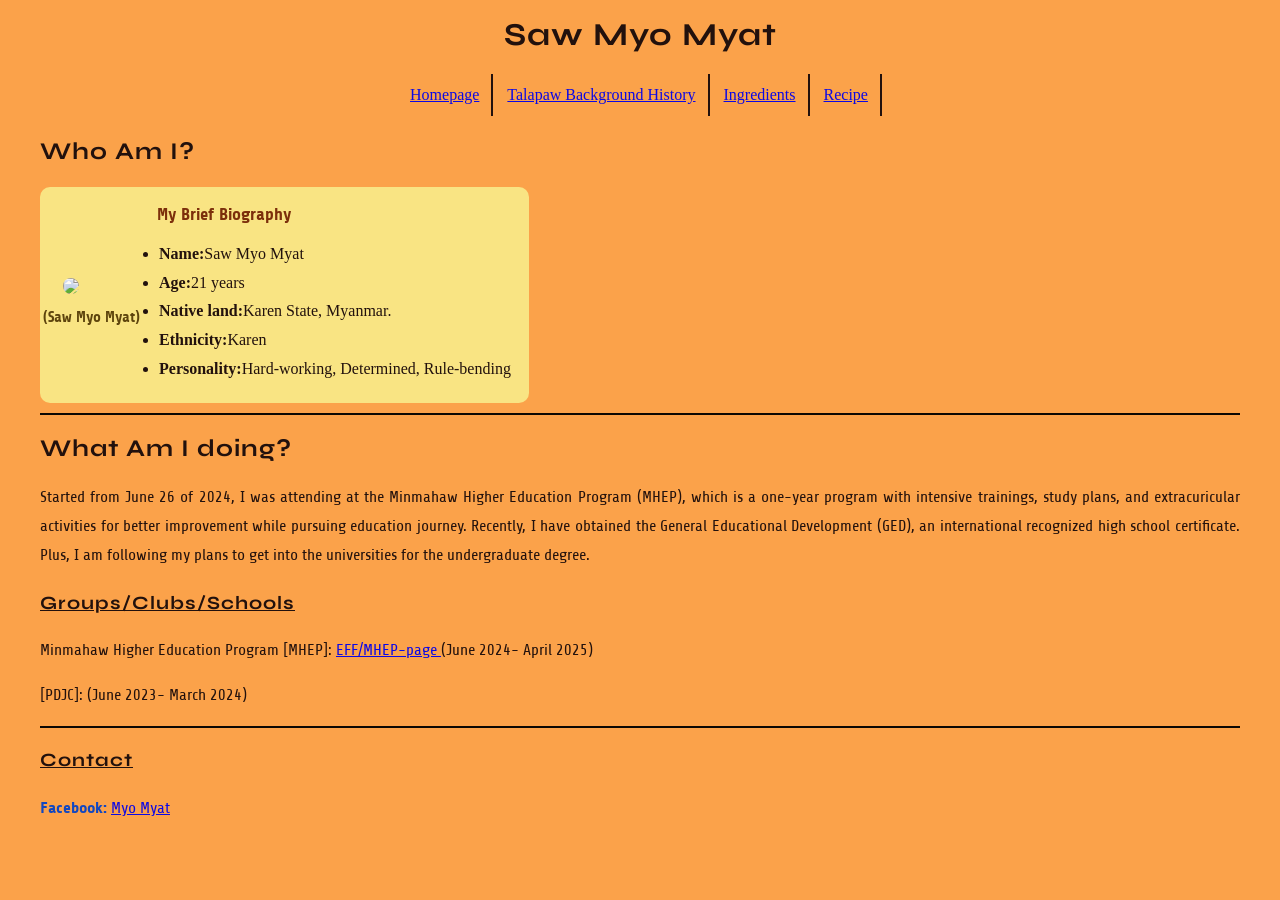
==== index.html @ 79e790f0 "Add files via upload" ====
<!DOCTYPE html>
<html lang="en">

      <head>

        <meta http-equiv="Content-Type" content="text/html; charset=windows-1252">
        <meta name="viewport" content="width=device-width, initial-scale=1.0">
        <!--Webpage icon link-->
        <link rel="icon" type="image/x-icon" href="Images/SawMyoMyat.jpg">
        <!--Google fonts link-->
        <link rel="preconnect" href="https://fonts.googleapis.com">
        <link rel="preconnect" href="https://fonts.gstatic.com" crossorigin>
        <link href="https://fonts.googleapis.com/css2?family=Boldonse&family=Bubblegum+Sans&family=Comfortaa:wght@300..700&family=Josefin+Sans:ital,wght@0,100..700;1,100..700&family=MuseoModerno:ital,wght@0,100..900;1,100..900&family=Outfit:wght@100..900&family=Paytone+One&family=Share:ital,wght@0,400;0,700;1,400;1,700&family=Space+Mono:ital,wght@0,400;0,700;1,400;1,700&family=Syne:wght@400..800&family=Ultra&display=swap" rel="stylesheet">
        <link rel="stylesheet" href="styles.css">
        <!--Webpage title-->
        <title>Saw Myo Myat Homepage</title>

      </head>

      <body style="line-height: 180%;background-color: rgb(251, 162, 74);opacity: 0.95;">

        <!--Visible Webpage Title-->
        <h1 style="text-align:center;text-transform: capitalize;">
          Saw Myo Myat
        </h1>

        <!--Navigation tab table-->
        <table style="margin: auto;table-layout: fixed;border-radius: 10px;border-color: rgb(180, 225, 237);border-style:hidden;max-height: 20px;">
          <tr>
            <!--Column 1 for homepage tab-->
            <td style="text-align: center;padding: 7px 12px;border-right: 2px;border-right-style:solid;">
              <a href="index.html" target="_blank">
                Homepage
              </a>
            </td>
            <!--C0lumn 2 for talapaw background history tab-->
            <td style="text-align: center;padding: 7px 12px;border-right: 2px;border-right-style:solid;">
              <a href="talapaw.html" target="_blank">
                Talapaw Background History
              </a>
            </td>
            <!--Column 3 for talapaw ingredients tab-->
            <td style="text-align: center;padding: 7px 12px;border-right: 2px;border-right-style:solid;">
              <a href="ingredients.html" target="_blank">
                Ingredients
              </a>
            </td>
            <!--Column 4 for talapaw recipe tab-->
            <td style="text-align: center;padding: 7px 12px;border-right: 2px;border-right-style:solid;">
              <a href="recipe.html" target="_blank">
                Recipe
              </a>
            </td>
          </tr>
        </table>

        <!--1st heading-->
        <h2>
          Who Am I?
        </h2>

        <!--Table to display brief biography information-->
        <table style="margin: 10px 0px;table-layout: fixed;border-radius: 10px;background-color: rgb(249, 232, 135);">
          <!--Main row-->
          <tr>
            <!--1st column to put profile photo-->
            <td>
              <!--Profile photo-->
              <img class="profile-photo" src="Images/SawMyoMyat.jpg">
              <!--Profile photo caption-->
              <p class="profile-photo-caption">
                (Saw Myo Myat)
              </p>
            </td>
            <!--2nd column to put brief biography information-->
            <td>
              <!--Paragraph tag for brief biography information-->
              <p class="bio">
                <strong style="font-size: 17px;color: rgb(118, 41, 8);">My Brief Biography</strong>
                <!--Brief biography information with unordered list tag-->
                <ul>
                  <li>
                    <strong>Name:</strong>Saw Myo Myat
                  </li>
      
                  <li>
                    <strong>Age:</strong>21 years
                  </li>
      
                  <li>
                    <strong>Native land:</strong>Karen State, Myanmar.
                  </li>

                  <li>
                    <strong>Ethnicity:</strong>Karen
                  </li>

                  <li>
                    <strong>Personality:</strong>Hard-working, Determined, Rule-bending
                  </li>
                </ul>
              </p>

            </td>

          </tr>

        </table>

        <hr>
        <!--2nd heading-->
        <h2>
          What Am I doing?
        </h2>
        <!--Paragraph to tell what I am doing now-->
        <p>
          Started from June 26 of 2024, I was attending at the Minmahaw Higher Education Program (MHEP), which is a one-year program with intensive trainings, study plans, and extracuricular activities for better improvement while pursuing education journey. 
          Recently, I have obtained the General Educational Development (GED), an international recognized high school certificate. 
          Plus, I am following my plans to get into the universities for the undergraduate degree.
        </p>

        <!--3rd heading-->
        <h3>
          Groups/Clubs/Schools
        </h3>
        <!--MHEP information link-->
        <p>
          Minmahaw Higher Education Program [MHEP]:
          <a href="https://mhep.educationforfriendship.org/?fbclid=IwZXh0bgNhZW0CMTEAAR0AiiZPL5zpO2gXypMA7jQCXDjgA0aIIjnSUVTXmh74f--ReIDW6lEaREA_aem_bLQIe7bjKVbn7uTZWY58iw" target="_blank">
            EFF/MHEP-page
          </a>
          (June 2024- April 2025)
        </p>

        <!--PDJC information link-->
        <p>
          [PDJC]:
          <a href="" target="_blank">

          </a>
          (June 2023- March 2024)
        </p>

        <hr>
        
        <!--Contact-->
        <h3>
          Contact
        </h3>

        <p>
          <strong style="color: rgb(6, 67, 199);">
            Facebook:
          </strong>
            <a href="https://www.facebook.com/share/1A9tMNxLuB/" target="_blank">
              Myo Myat
            </a>
        </p>

     </body>

</html>
---- styles.css ----
h1, h2, h3 {
  font-family: "Syne", sans-serif;
  font-optical-sizing: auto;
  letter-spacing: 1px;
}

h3 {
  text-decoration: underline;
}
body, .body1, .body2, .body3{
  margin: 10px 40px;
  text-align:justify; 
  color:rgb(23, 10, 10);
}

.body1 {
  background-color: rgb(255, 247, 162);
}

.body2 {
  background-color: rgb(255, 199, 179);
  border-color: rgb(232, 135, 99);
}

.body3 {
  background-color: rgb(179, 255, 221);
  border-color: rgb(103, 193, 153);
}

.body2, .body3 {
  border-style: groove;
  border-radius: 12px;
  padding: 20px;
}

.bio {
  padding: 10px 13px;
  margin: 0px;
}

ul {
  padding-left: 15px;
  padding-right: 15px;
  margin: 0px;
}
.profile-photo {
  max-width: 150px;
  max-height: 150px;
  margin-left:20px;
  margin-right:20px;
  margin-top: 20px;
  border-radius:12px;
}

.profile-photo-caption {
  color:rgb(86, 64, 10);
  font-family: 'Share';
  font-weight: 600;
  font-size: 15px;
  margin: 0px;
  padding: 0px;
  text-align: center;
}

.talapaw-info-table {
  border-spacing: 0px;
  margin: auto;
  table-layout:fixed
}

.talapaw-image {
  /*
  display: flex;
  justify-items: center;*/
  margin: 10px;
  padding: 20px;
  width: 350px;
  border-radius: 30px;
}

hr {
  background-color: black;
  border-color: transparent;
  border-style:groove;
}

p, ol {
  font-family: 'Share';
}
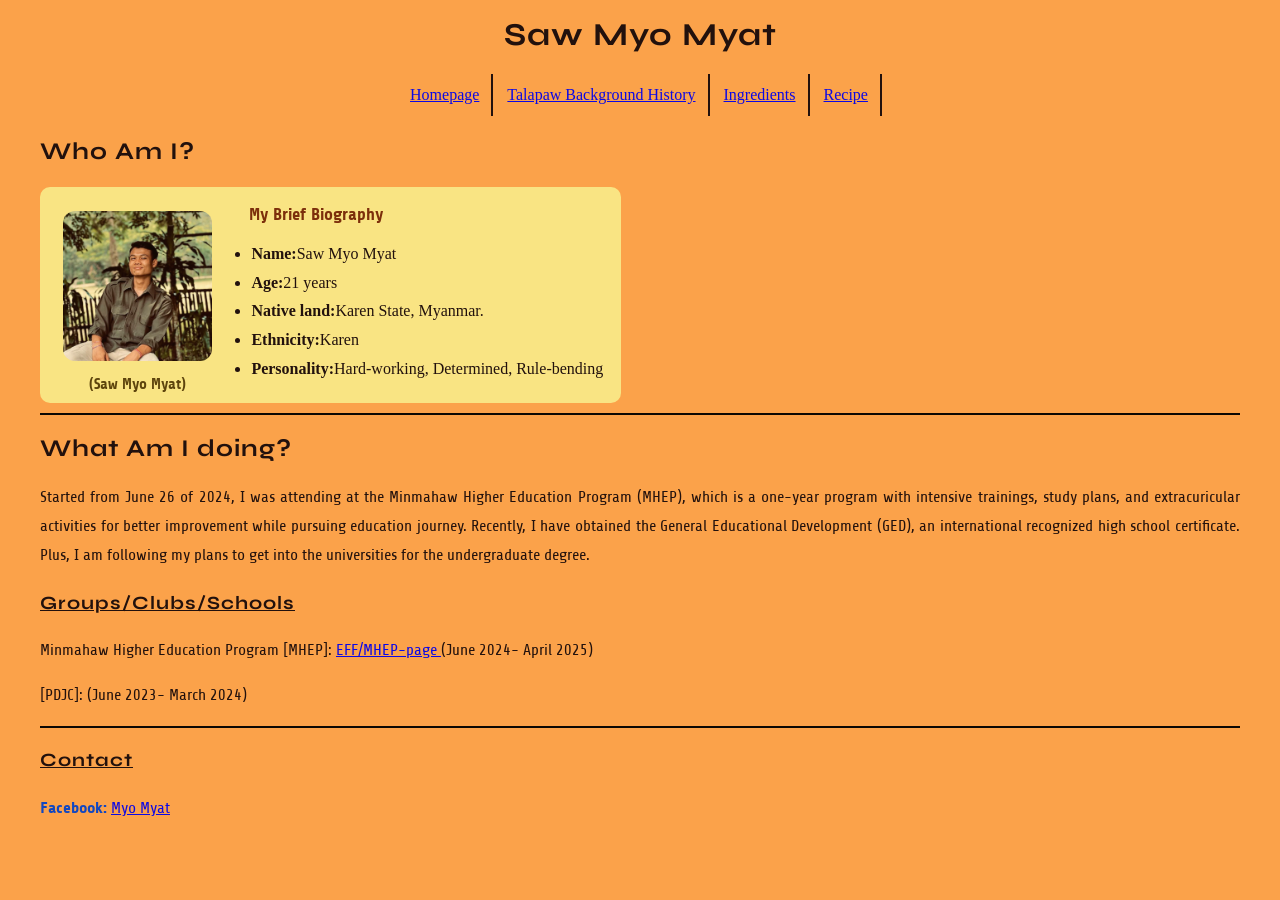
==== commit d90804e2: "Update icon and profile photo image paths" ====
--- a/index.html
+++ b/index.html
@@ -6,7 +6,7 @@
         <meta http-equiv="Content-Type" content="text/html; charset=windows-1252">
         <meta name="viewport" content="width=device-width, initial-scale=1.0">
         <!--Webpage icon link-->
-        <link rel="icon" type="image/x-icon" href="Images/SawMyoMyat.jpg">
+        <link rel="icon" type="image/x-icon" href="SawMyoMyat.jpg">
         <!--Google fonts link-->
         <link rel="preconnect" href="https://fonts.googleapis.com">
         <link rel="preconnect" href="https://fonts.gstatic.com" crossorigin>
@@ -66,7 +66,7 @@
             <!--1st column to put profile photo-->
             <td>
               <!--Profile photo-->
-              <img class="profile-photo" src="Images/SawMyoMyat.jpg">
+              <img class="profile-photo" src="SawMyoMyat.jpg">
               <!--Profile photo caption-->
               <p class="profile-photo-caption">
                 (Saw Myo Myat)
@@ -159,4 +159,4 @@
 
      </body>
 
-</html>+</html>
